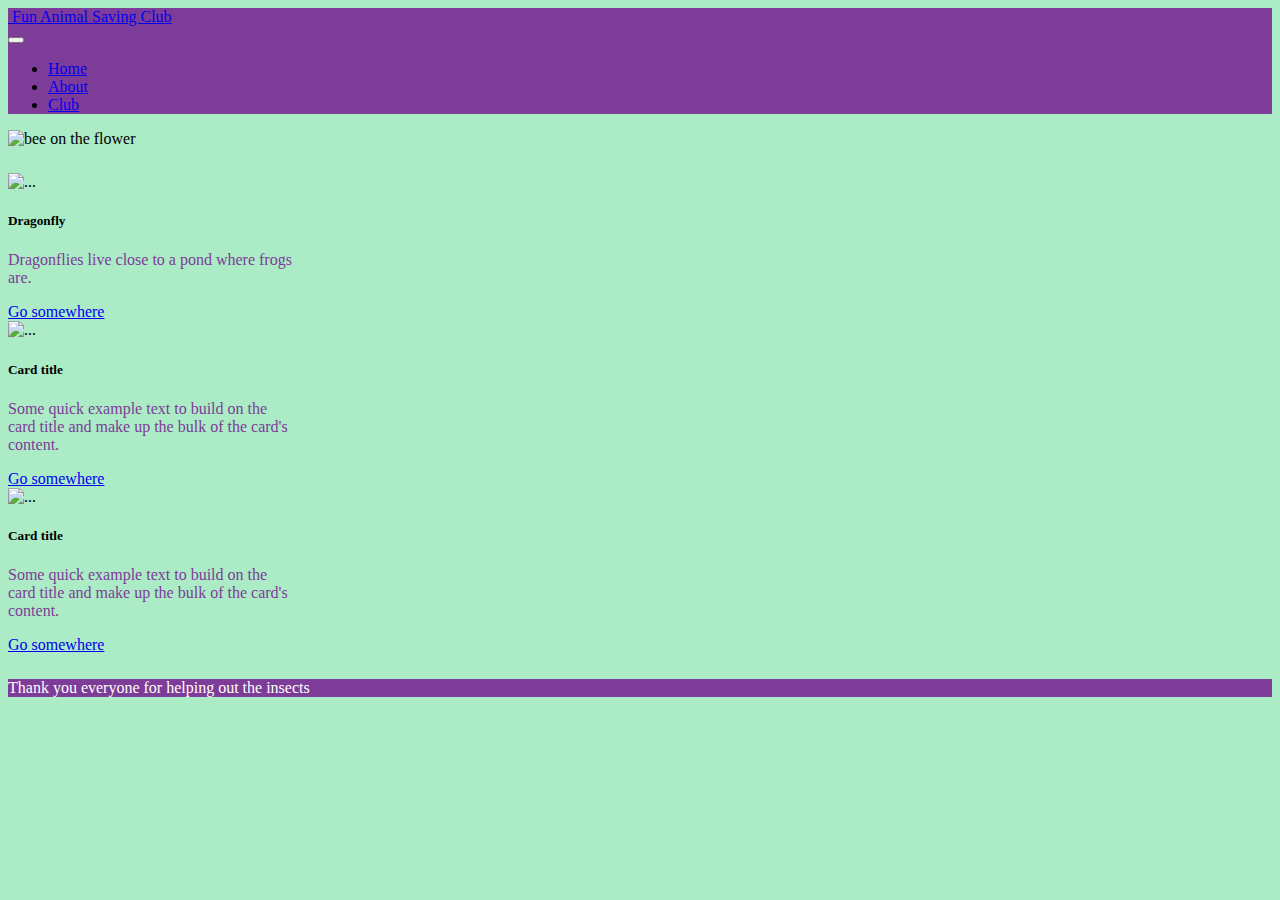
==== about.html @ 9aeff03f "second page of the project called 'about, with header navbar, main image, and cards" ====
<!doctype html>
<html lang="en">
  <head>
    <!-- Required meta tags -->
    <meta charset="utf-8">
    <meta name="viewport" content="width=device-width, initial-scale=1">
    <script src="https://kit.fontawesome.com/a312b27e8f.js" crossorigin="anonymous"></script>
    <!-- Bootstrap CSS -->
    <link href="https://cdn.jsdelivr.net/npm/bootstrap@5.0.1/dist/css/bootstrap.min.css" rel="stylesheet" integrity="sha384-+0n0xVW2eSR5OomGNYDnhzAbDsOXxcvSN1TPprVMTNDbiYZCxYbOOl7+AMvyTG2x" crossorigin="anonymous">
    <link rel="stylesheet" href="assets/css/style.css">
    <title>Fun Animal Saving Club!</title>
  </head>
  <body>
      <section id="logo-txt">
   <nav class="navbar navbar-dark bg-dark">
  <div class="container-fluid">
    <a class="navbar-brand" href="#">
      <img src="" alt="" width="0" height="0" class="d-inline-block align-text-top">
       <i class="fas fa-bug"></i> <span>Fun Animal Saving Club</span>
    </a>
  </div>
</nav>
</section>
<nav class="navbar navbar-expand-lg navbar-dark bg-dark">
  <div class="container-fluid">
    <a class="navbar-brand" href="#"></i></a>
    <button class="navbar-toggler" type="button" data-bs-toggle="collapse" data-bs-target="#navbarNav" aria-controls="navbarNav" aria-expanded="false" aria-label="Toggle navigation">
      <span class="navbar-toggler-icon"></span>
    </button>
    <div class="collapse navbar-collapse" id="navbarNav">
      <ul class="navbar-nav">
        <li class="nav-item">
          <a class="nav-link"  href="index.html">Home</a>
        </li>
        <li class="nav-item">
          <a class="nav-link active" aria-current="page" href="about.html">About</a>
        </li>
        <li class="nav-item">
          <a class="nav-link" href="#">Club</a>
        </li>
        
      </ul>
    </div>
  </div>
</nav>
<img src="https://i.imgur.com/vJ8kVNb.jpg" class="img-fluid" height="50vh "alt="bee on the flower">
<section>
    <div class="container">
        <div class="row">
            <div class="col-md-4">
                <div class="card" style="width: 18rem;">
  <img src="https://i.imgur.com/14Xx94q.jpg" class="card-img-top" alt="...">
  <div class="card-body">
    <h5 class="card-title">Dragonfly</h5>
    <p class="card-text">Dragonflies live close to a pond where frogs are.</p>
    <a href="#" class="btn btn-primary">Go somewhere</a>
  </div>
</div>
            </div>
            <div class="col-md-4">
                <div class="card" style="width: 18rem;">
  <img src="https://i.imgur.com/YvKbvw0.jpg" class="card-img-top" alt="...">
  <div class="card-body">
    <h5 class="card-title">Card title</h5>
    <p class="card-text">Some quick example text to build on the card title and make up the bulk of the card's content.</p>
    <a href="#" class="btn btn-primary">Go somewhere</a>
  </div>
</div>
            </div>
            <div class="col-md-4">
                <div class="card" style="width: 18rem;">
  <img src="..." class="card-img-top" alt="...">
  <div class="card-body">
    <h5 class="card-title">Card title</h5>
    <p class="card-text">Some quick example text to build on the card title and make up the bulk of the card's content.</p>
    <a href="#" class="btn btn-primary">Go somewhere</a>
  </div>
</div>
            </div>
        </div>
    </div>
</section>
<footer class="footer-txt">
    <div class="container justify-content-center">
        <div class="row">
            <div class="col-md-4">
                <p class="footer-alt"></p>
            </div>
             <div class="col-md-4">
                 <p class="footer-alt">Thank you everyone for helping out the insects <i class="fas fa-thumbs-up"></i></p>
             </div>
              <div class="col-md-4">
                  <p class="footer-alt"></p>
              </div>
        </div>
    </div>
</footer>
    <!-- Option 1: Bootstrap Bundle with Popper -->
    <script src="https://cdn.jsdelivr.net/npm/bootstrap@5.0.1/dist/js/bootstrap.bundle.min.js" integrity="sha384-gtEjrD/SeCtmISkJkNUaaKMoLD0//ElJ19smozuHV6z3Iehds+3Ulb9Bn9Plx0x4" crossorigin="anonymous"></script>

    <!-- Option 2: Separate Popper and Bootstrap JS -->
    <!--
    <script src="https://cdn.jsdelivr.net/npm/@popperjs/core@2.9.2/dist/umd/popper.min.js" integrity="sha384-IQsoLXl5PILFhosVNubq5LC7Qb9DXgDA9i+tQ8Zj3iwWAwPtgFTxbJ8NT4GN1R8p" crossorigin="anonymous"></script>
    <script src="https://cdn.jsdelivr.net/npm/bootstrap@5.0.1/dist/js/bootstrap.min.js" integrity="sha384-Atwg2Pkwv9vp0ygtn1JAojH0nYbwNJLPhwyoVbhoPwBhjQPR5VtM2+xf0Uwh9KtT" crossorigin="anonymous"></script>
    -->
  </body>
</html>
---- assets/css/style.css ----
body {
    background-color: #ABEBC6 ;
}
#header-text {
    color: #7D3C98;
    text-align: center;
}
.about-txt {
    text-align: center;
}
#welcome-txt {
    color: #C0392B;
}
.allabout-txt {
    font-size: larger;
}
#logo-txt {
    background-color: #7D3C98;
}
.bg-dark {
     background-color: #7D3C98!important;

}
.footer-txt {
    background-color: #7D3C98;
}
.footer-alt {
    color: #fff;
}
.card-text {
    color: #7D3C98;
}
.row {
    margin-top: 25px;
}
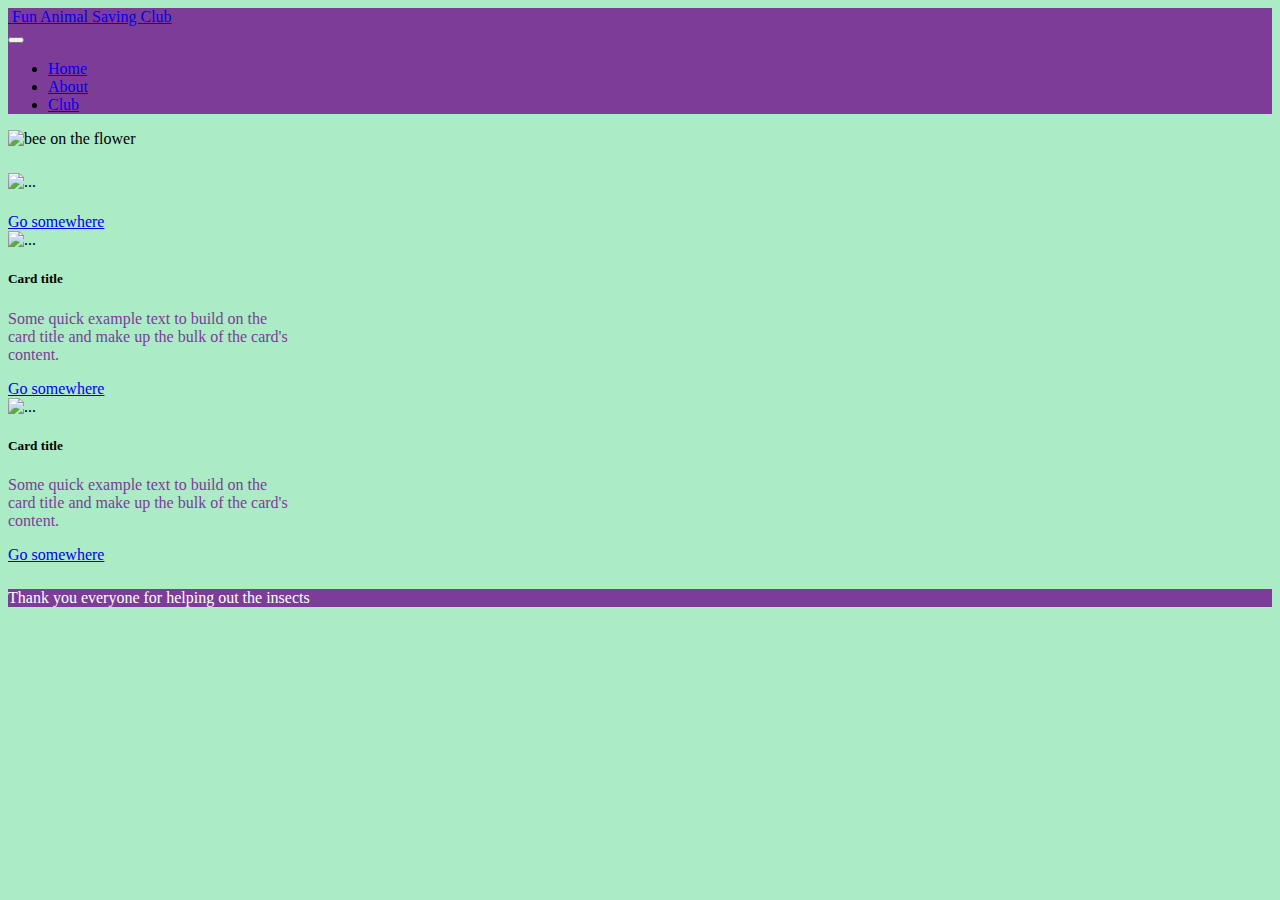
==== commit ef040854: "Card images added on index.html page@" ====
--- a/about.html
+++ b/about.html
@@ -43,23 +43,23 @@
     </div>
   </div>
 </nav>
-<img src="https://i.imgur.com/vJ8kVNb.jpg" class="img-fluid" height="50vh "alt="bee on the flower">
+<img src="https://i.imgur.com/vJ8kVNb.jpg" class="img-fluid" height="#"alt="bee on the flower">
 <section>
     <div class="container">
         <div class="row">
             <div class="col-md-4">
                 <div class="card" style="width: 18rem;">
-  <img src="https://i.imgur.com/14Xx94q.jpg" class="card-img-top" alt="...">
+  <img src="" class="card-img-top" alt="...">
   <div class="card-body">
-    <h5 class="card-title">Dragonfly</h5>
-    <p class="card-text">Dragonflies live close to a pond where frogs are.</p>
+    <h5 class="card-title"></h5>
+    <p class="card-text"></p>
     <a href="#" class="btn btn-primary">Go somewhere</a>
   </div>
 </div>
             </div>
             <div class="col-md-4">
                 <div class="card" style="width: 18rem;">
-  <img src="https://i.imgur.com/YvKbvw0.jpg" class="card-img-top" alt="...">
+  <img src="" class="card-img-top" alt="...">
   <div class="card-body">
     <h5 class="card-title">Card title</h5>
     <p class="card-text">Some quick example text to build on the card title and make up the bulk of the card's content.</p>
--- a/assets/css/style.css
+++ b/assets/css/style.css
@@ -32,4 +32,13 @@
 }
 .row {
     margin-top: 25px;
+}
+
+.top_card {
+    height: 15rem;
+}
+
+.main_img {
+    height: 70vh;
+    width: 100%;
 }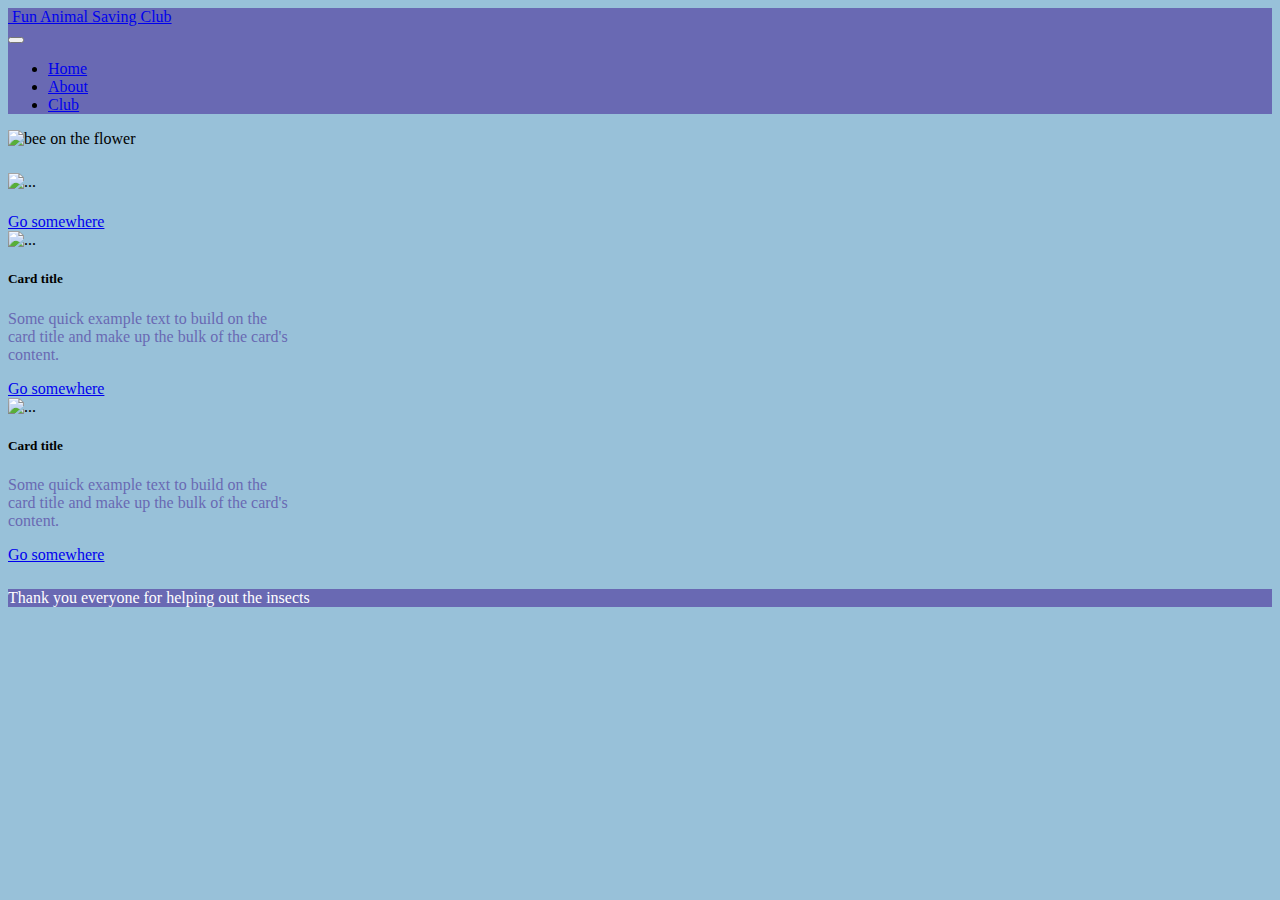
==== commit 5a269add: "Creadted club.html. page and add background image into it" ====
--- a/about.html
+++ b/about.html
@@ -36,7 +36,7 @@
           <a class="nav-link active" aria-current="page" href="about.html">About</a>
         </li>
         <li class="nav-item">
-          <a class="nav-link" href="#">Club</a>
+          <a class="nav-link" href="club.html">Club</a>
         </li>
         
       </ul>
--- a/assets/css/style.css
+++ b/assets/css/style.css
@@ -1,34 +1,35 @@
 body {
-    background-color: #ABEBC6 ;
+    background-color: #98C1D9 ;
 }
 #header-text {
-    color: #7D3C98;
+    color: #6969B3;
     text-align: center;
 }
 .about-txt {
     text-align: center;
 }
 #welcome-txt {
-    color: #C0392B;
+    color: #ffffff;
 }
 .allabout-txt {
     font-size: larger;
+    color: #25171A;
 }
 #logo-txt {
-    background-color: #7D3C98;
+    background-color: #6969B3;
 }
 .bg-dark {
-     background-color: #7D3C98!important;
+     background-color: #6969B3!important;
 
 }
 .footer-txt {
-    background-color: #7D3C98;
+    background-color: #6969B3;
 }
 .footer-alt {
     color: #fff;
 }
 .card-text {
-    color: #7D3C98;
+    color: #6969B3;
 }
 .row {
     margin-top: 25px;
@@ -39,6 +40,6 @@
 }
 
 .main_img {
-    height: 70vh;
+    height: 85vh;
     width: 100%;
 }